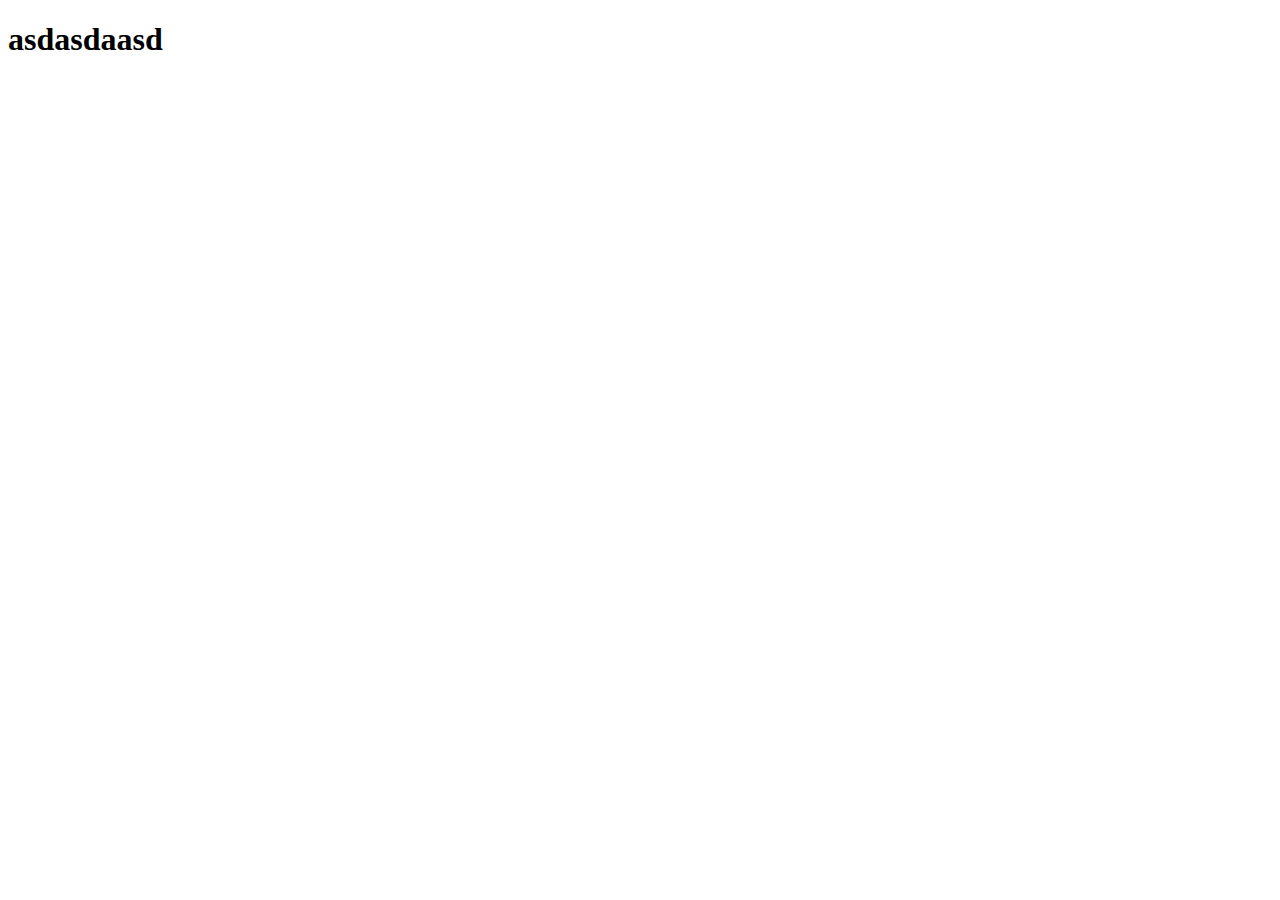
==== index.html @ 41f46896 "title" ====
<!DOCTYPE html>
    <html lang="en">
    <head>
        <meta charset="UTF-8">
        <meta name="viewport" content="width=device-width, initial-scale=1.0">
        <title>Document</title>
    </head>
    <body>
        <h1>asdasdaasd</h1>
    </body>
    </html>
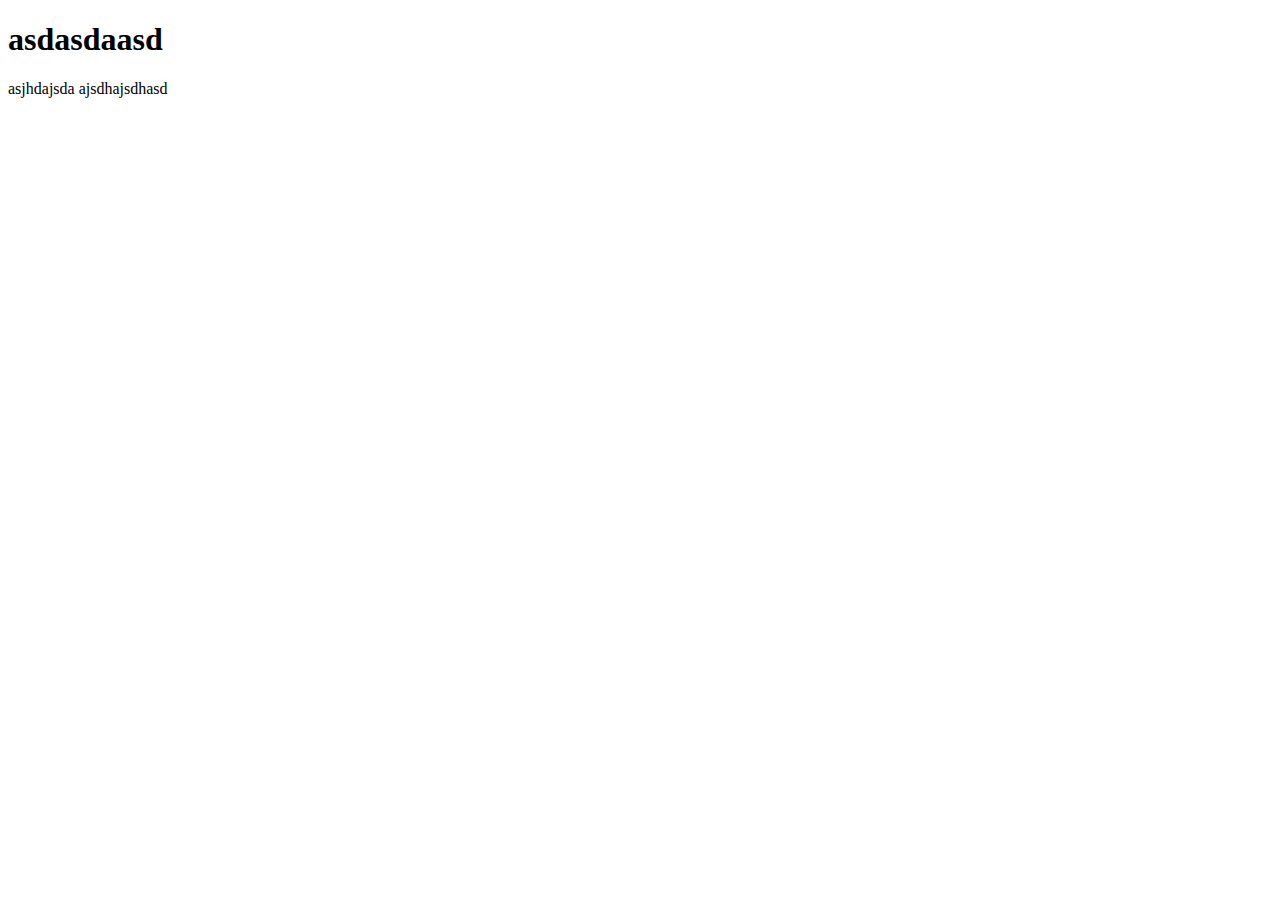
==== commit 05c731b9: "modified" ====
--- a/index.html
+++ b/index.html
@@ -7,5 +7,7 @@
     </head>
     <body>
         <h1>asdasdaasd</h1>
+        asjhdajsda
+        ajsdhajsdhasd
     </body>
     </html>